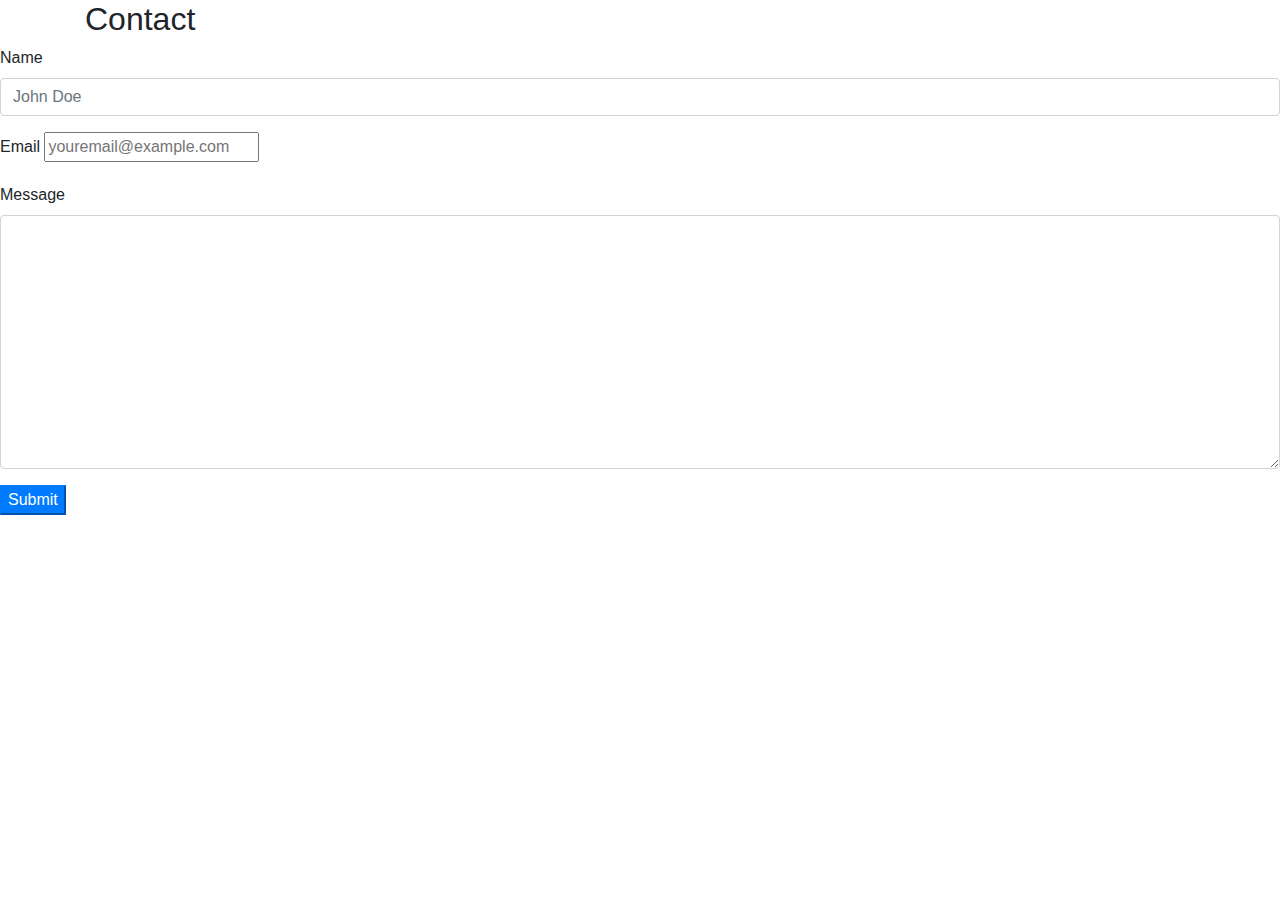
==== contact.html @ 55eae1e1 "added content to content html" ====
<!DOCTYPE html>
<html lang="en">
<head>
    <meta charset="UTF-8">
    <meta name="viewport" content="width=device-width, initial-scale=1.0">
    <title>Document</title>
    <link rel="stylesheet" href="https://stackpath.bootstrapcdn.com/bootstrap/4.4.1/css/bootstrap.min.css" integrity="sha384-Vkoo8x4CGsO3+Hhxv8T/Q5PaXtkKtu6ug5TOeNV6gBiFeWPGFN9MuhOf23Q9Ifjh" crossorigin="anonymous">
    <script src="https://stackpath.bootstrapcdn.com/bootstrap/4.4.1/js/bootstrap.min.js" integrity="sha384-wfSDF2E50Y2D1uUdj0O3uMBJnjuUD4Ih7YwaYd1iqfktj0Uod8GCExl3Og8ifwB6" crossorigin="anonymous"></script>
    <link rel="stylesheet" href="./Responsive Portfolio/style.css" />
    <title>Kulpreet Singh Portfolio</title>
</head>




<div class="container" id="contact">
    <div class="row">
        <article class="col-md-12">
            <h2>Contact</h2>
        </article>
    </div>
</div>
<form>
    <div class="form-group">
        <label for="inlineFormInputName">Name</label>
        <input type="text" class="form-control" id="Name" placeholder="John Doe">
    </div>
    <div class="form-group">
        <label for="exampleInputEmail">Email</label>
        <input type="email" class="form control" id="exampleInputEmail" placeholder="youremail@example.com">
    </div>
    <div class="form-group">
        <label for="exampleFormControlTextarea">Message</label>
        <textarea class="form-control" id="exampleFormControlTextarea" rows="10"></textarea>
    </div>
    <button type="submit" class="btn-primary">Submit</button>
        
</form>

</main>

</body>
</html>
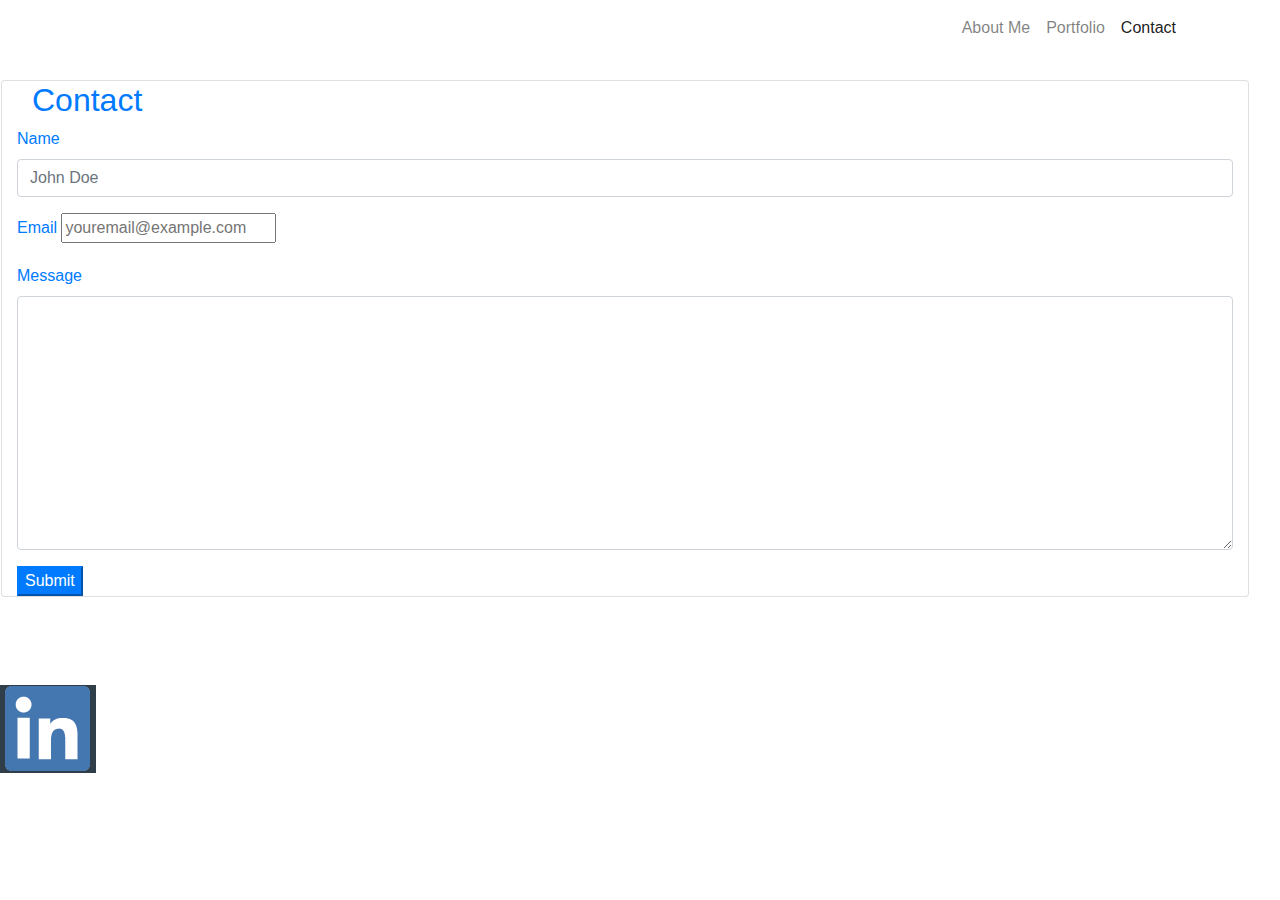
==== commit e475fa3a: "updating contact with responsive navbar" ====
--- a/contact.html
+++ b/contact.html
@@ -1,43 +1,87 @@
 <!DOCTYPE html>
 <html lang="en">
-<head>
-    <meta charset="UTF-8">
-    <meta name="viewport" content="width=device-width, initial-scale=1.0">
-    <title>Document</title>
-    <link rel="stylesheet" href="https://stackpath.bootstrapcdn.com/bootstrap/4.4.1/css/bootstrap.min.css" integrity="sha384-Vkoo8x4CGsO3+Hhxv8T/Q5PaXtkKtu6ug5TOeNV6gBiFeWPGFN9MuhOf23Q9Ifjh" crossorigin="anonymous">
-    <script src="https://stackpath.bootstrapcdn.com/bootstrap/4.4.1/js/bootstrap.min.js" integrity="sha384-wfSDF2E50Y2D1uUdj0O3uMBJnjuUD4Ih7YwaYd1iqfktj0Uod8GCExl3Og8ifwB6" crossorigin="anonymous"></script>
-    <link rel="stylesheet" href="./Responsive Portfolio/style.css" />
-    <title>Kulpreet Singh Portfolio</title>
-</head>
+    <head>
+        <meta charset="UTF-8">
+        <meta name="viewport" content="width=device-width, initial-scale=1.0">
+        <title>Contact</title>
+        <link rel="stylesheet" href="https://stackpath.bootstrapcdn.com/bootstrap/4.4.1/css/bootstrap.min.css" integrity="sha384-Vkoo8x4CGsO3+Hhxv8T/Q5PaXtkKtu6ug5TOeNV6gBiFeWPGFN9MuhOf23Q9Ifjh" crossorigin="anonymous">
+        <script src="https://stackpath.bootstrapcdn.com/bootstrap/4.4.1/js/bootstrap.min.js" integrity="sha384-wfSDF2E50Y2D1uUdj0O3uMBJnjuUD4Ih7YwaYd1iqfktj0Uod8GCExl3Og8ifwB6" crossorigin="anonymous"></script>
+        <!-- <link rel="stylesheet" href="style.css" /> -->
+        <title>Contact Me</title>
+    </head>
 
+    <body>
+     <header>
+        <nav class="navbar navbar-expand-lg navbar-light">
+            <button class="navbar-toggler" type="button" data-toggle="collapse" 
+                data-target="#navbarNav" aria-controls="navbarNav" aria-expanded="false" 
+                aria-label="Toggle navigation"><span class="navbar-toggler-icon"></span>
+            </button>
+            
+            <section class="collapse navbar-collapse" id="navbarNav">
+                <ul class="navbar-nav ml-auto">
+                    <li class="nav-item">
+                        <a class="nav-link" href="index.html">About Me</a>
+                    </li>
+                    <li class="nav-item">
+                        <a class="nav-link" href="portfolio.html">Portfolio</a>
+                    </li>
+                    <li class="nav-item active">
+                        <a class="nav-link" href="contact.html">Contact<span class="sr-only">(current)</span</a>
+                    </li>
+              </ul>
+            </section>
+        </nav>
+     </header>
 
-
-
-<div class="container" id="contact">
-    <div class="row">
-        <article class="col-md-12">
-            <h2>Contact</h2>
-        </article>
-    </div>
-</div>
-<form>
-    <div class="form-group">
-        <label for="inlineFormInputName">Name</label>
-        <input type="text" class="form-control" id="Name" placeholder="John Doe">
-    </div>
-    <div class="form-group">
-        <label for="exampleInputEmail">Email</label>
-        <input type="email" class="form control" id="exampleInputEmail" placeholder="youremail@example.com">
-    </div>
-    <div class="form-group">
-        <label for="exampleFormControlTextarea">Message</label>
-        <textarea class="form-control" id="exampleFormControlTextarea" rows="10"></textarea>
-    </div>
-    <button type="submit" class="btn-primary">Submit</button>
-        
-</form>
+<main>
+    <section class="container row col-md-12 card">
+            <section class="col-md-12">
+                <h2>Contact</h2>
+            </section>
+        </div>
+    
+    <form class="contact-body">
+        <div class="form-group">
+            <label for="inlineFormInputName">Name</label>
+            <input type="text" class="form-control" id="Name" placeholder="John Doe">
+        </div>
+        <div class="form-group">
+            <label for="exampleInputEmail">Email</label>
+            <input type="email" class="form control" id="exampleInputEmail" placeholder="youremail@example.com">
+        </div>
+        <div class="form-group">
+            <label for="exampleFormControlTextarea">Message</label>
+            <textarea class="form-control" id="exampleFormControlTextarea" rows="10"></textarea>
+        </div>
+        <button type="submit" class="btn-primary">Submit</button>
+    </form>
+    </section>
 
 </main>
 
+<footer class="footer mt-auto py-3">
+    <div class="container-fluid-text-center">
+        <div class="row">
+            <div class="col-md-12">
+                <a href="https://www.linkedin.com/in/ksingh94/" target="_blank" class="fa fa-linkedin-square" style="border-image-width: 4px;" alt="linked in logo"></a>
+                <a href="https://github.com/ksingh-1" target="_blank"><img src="Assets/linkedin.png" alt="linked in logo"></a>
+            </div>
+
+        </div>
+
+</footer>
+
+
+    <script src="https://code.jquery.com/jquery-3.4.1.slim.min.js"
+        integrity="sha384-J6qa4849blE2+poT4WnyKhv5vZF5SrPo0iEjwBvKU7imGFAV0wwj1yYfoRSJoZ+n"
+        crossorigin="anonymous"></script>
+    <script src="https://cdn.jsdelivr.net/npm/popper.js@1.16.0/dist/umd/popper.min.js"
+        integrity="sha384-Q6E9RHvbIyZFJoft+2mJbHaEWldlvI9IOYy5n3zV9zzTtmI3UksdQRVvoxMfooAo"
+        crossorigin="anonymous"></script>
+    <script src="https://stackpath.bootstrapcdn.com/bootstrap/4.4.1/js/bootstrap.min.js"
+        integrity="sha384-wfSDF2E50Y2D1uUdj0O3uMBJnjuUD4Ih7YwaYd1iqfktj0Uod8GCExl3Og8ifwB6"
+        crossorigin="anonymous"></script>
+
 </body>
 </html>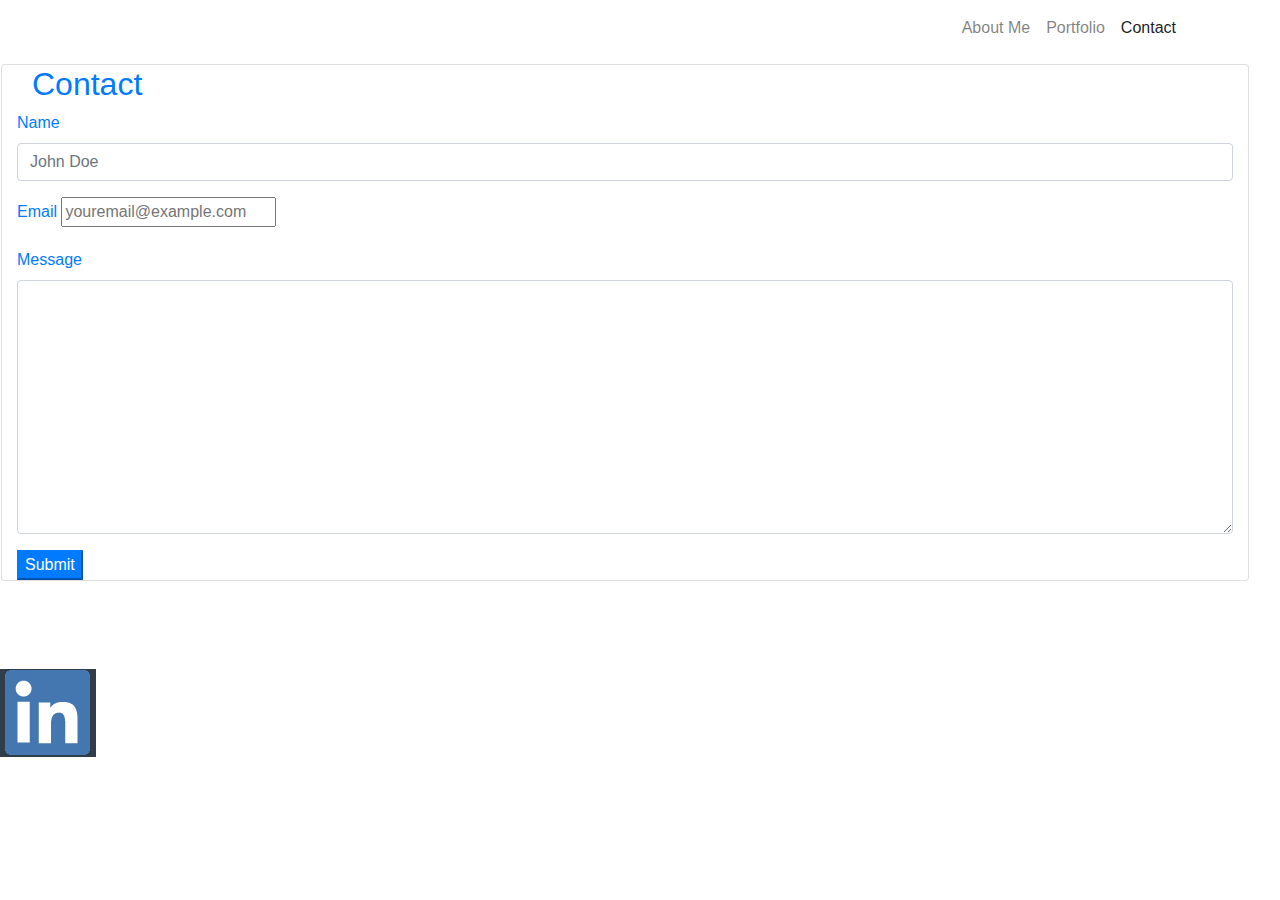
==== commit 642a2442: "updating contact page" ====
--- a/contact.html
+++ b/contact.html
@@ -11,7 +11,6 @@
     </head>
 
     <body>
-     <header>
         <nav class="navbar navbar-expand-lg navbar-light">
             <button class="navbar-toggler" type="button" data-toggle="collapse" 
                 data-target="#navbarNav" aria-controls="navbarNav" aria-expanded="false" 
@@ -29,11 +28,9 @@
                     <li class="nav-item active">
                         <a class="nav-link" href="contact.html">Contact<span class="sr-only">(current)</span</a>
                     </li>
-              </ul>
+                </ul>
             </section>
         </nav>
-     </header>
-
 <main>
     <section class="container row col-md-12 card">
             <section class="col-md-12">
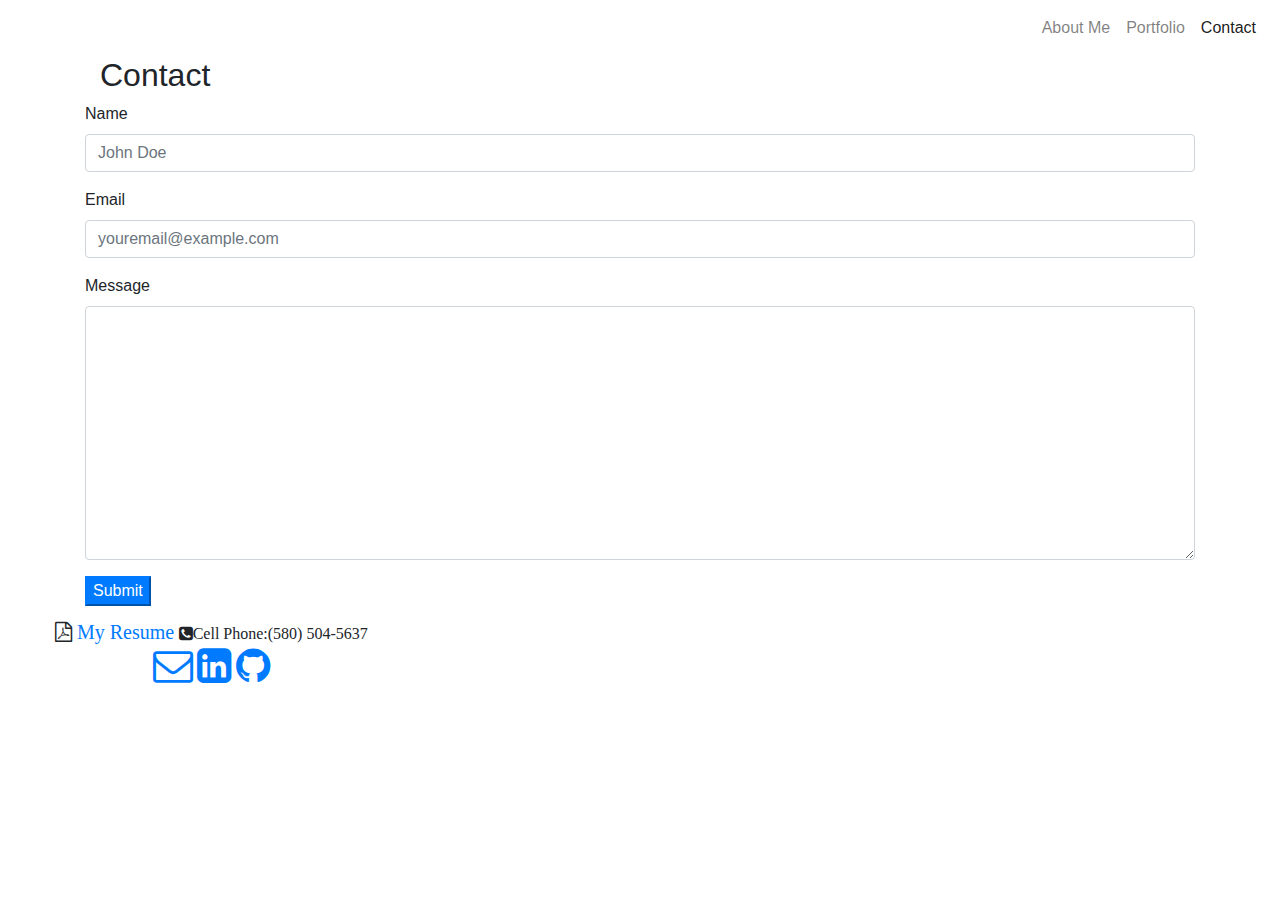
==== commit 903c4811: "updating contact page to be more response and include the links to Github, LinkedIn, Email, Phone & " ====
--- a/contact.html
+++ b/contact.html
@@ -6,7 +6,8 @@
         <title>Contact</title>
         <link rel="stylesheet" href="https://stackpath.bootstrapcdn.com/bootstrap/4.4.1/css/bootstrap.min.css" integrity="sha384-Vkoo8x4CGsO3+Hhxv8T/Q5PaXtkKtu6ug5TOeNV6gBiFeWPGFN9MuhOf23Q9Ifjh" crossorigin="anonymous">
         <script src="https://stackpath.bootstrapcdn.com/bootstrap/4.4.1/js/bootstrap.min.js" integrity="sha384-wfSDF2E50Y2D1uUdj0O3uMBJnjuUD4Ih7YwaYd1iqfktj0Uod8GCExl3Og8ifwB6" crossorigin="anonymous"></script>
-        <!-- <link rel="stylesheet" href="style.css" /> -->
+        <link rel="stylesheet" href="style.css" />
+        <link rel="stylesheet" href="https://cdnjs.cloudflare.com/ajax/libs/font-awesome/4.7.0/css/font-awesome.min.css">
         <title>Contact Me</title>
     </head>
 
@@ -26,38 +27,64 @@
                         <a class="nav-link" href="portfolio.html">Portfolio</a>
                     </li>
                     <li class="nav-item active">
-                        <a class="nav-link" href="contact.html">Contact<span class="sr-only">(current)</span</a>
+                        <a class="nav-link" href="contact.html">Contact<span class="sr-only">(current)</span></a>
                     </li>
                 </ul>
             </section>
         </nav>
+    </body>
+
 <main>
-    <section class="container row col-md-12 card">
+    <section class="container">
             <section class="col-md-12">
                 <h2>Contact</h2>
             </section>
         </div>
     
-    <form class="contact-body">
-        <div class="form-group">
-            <label for="inlineFormInputName">Name</label>
-            <input type="text" class="form-control" id="Name" placeholder="John Doe">
-        </div>
-        <div class="form-group">
-            <label for="exampleInputEmail">Email</label>
-            <input type="email" class="form control" id="exampleInputEmail" placeholder="youremail@example.com">
-        </div>
-        <div class="form-group">
-            <label for="exampleFormControlTextarea">Message</label>
-            <textarea class="form-control" id="exampleFormControlTextarea" rows="10"></textarea>
-        </div>
-        <button type="submit" class="btn-primary">Submit</button>
-    </form>
+        <form class="contact-body">
+            <div class="form-group">
+                <label form="inlineFormInputName">Name</label>
+                <input type="text" class="form-control" id="Name" placeholder="John Doe">
+            </div>
+
+            <div class="form-group">
+                <label form="inlineexampleInputEmail">Email</label>
+                <input type="text" class="form-control" id="exampleInputEmail" placeholder="youremail@example.com">
+            </div>
+
+            <div class="form-group">
+                <label form="exampleFormControlTextarea">Message</label>
+                <textarea class="form-control" id="exampleFormControlTextarea" rows="10"></textarea>
+            </div>
+            
+            <button type="submit" class="btn-primary">Submit</button>
+        </form>
     </section>
+
+    <footer class="footer mt-auto py-3">
+        <div class="container-fluid text-center">
+            <div class="row col-lg-10 contact">
+                <ul>
+                    <i class="fa fa-file-pdf-o pdf-icon" style="font-size:20px">
+                        <a href="https://drive.google.com/file/d/1J9vLevs_ehKbpHboGrtsAgfoYNim0KwT/view?usp=sharing">My Resume</a>
+                    </i>
+                    <i class="fa fa-phone-square phone-icon"><a>Cell Phone:(580) 504-5637</a>
+                    </i>
+                    <br>
+                    <a class="fa fa-envelope-o envelope-icon" href="mailto:kulpreet.s18@gmail.com" style="font-size:40px">
+                    </a>
+                    <a class="fa fa-linkedin-square" href="https://www.linkedin.com/in/ksingh94/" style="font-size:40px">
+                    </a>
+                    <a class="fa fa-github" href="https://github.com/ksingh-1" style="font-size:40px">
+                    </a>
+                </ul>
+            </div>    
+        </div>    
+    </footer>
 
 </main>
 
-<footer class="footer mt-auto py-3">
+<!-- <footer class="footer mt-auto py-3">
     <div class="container-fluid-text-center">
         <div class="row">
             <div class="col-md-12">
@@ -67,7 +94,7 @@
 
         </div>
 
-</footer>
+</footer> -->
 
 
     <script src="https://code.jquery.com/jquery-3.4.1.slim.min.js"
